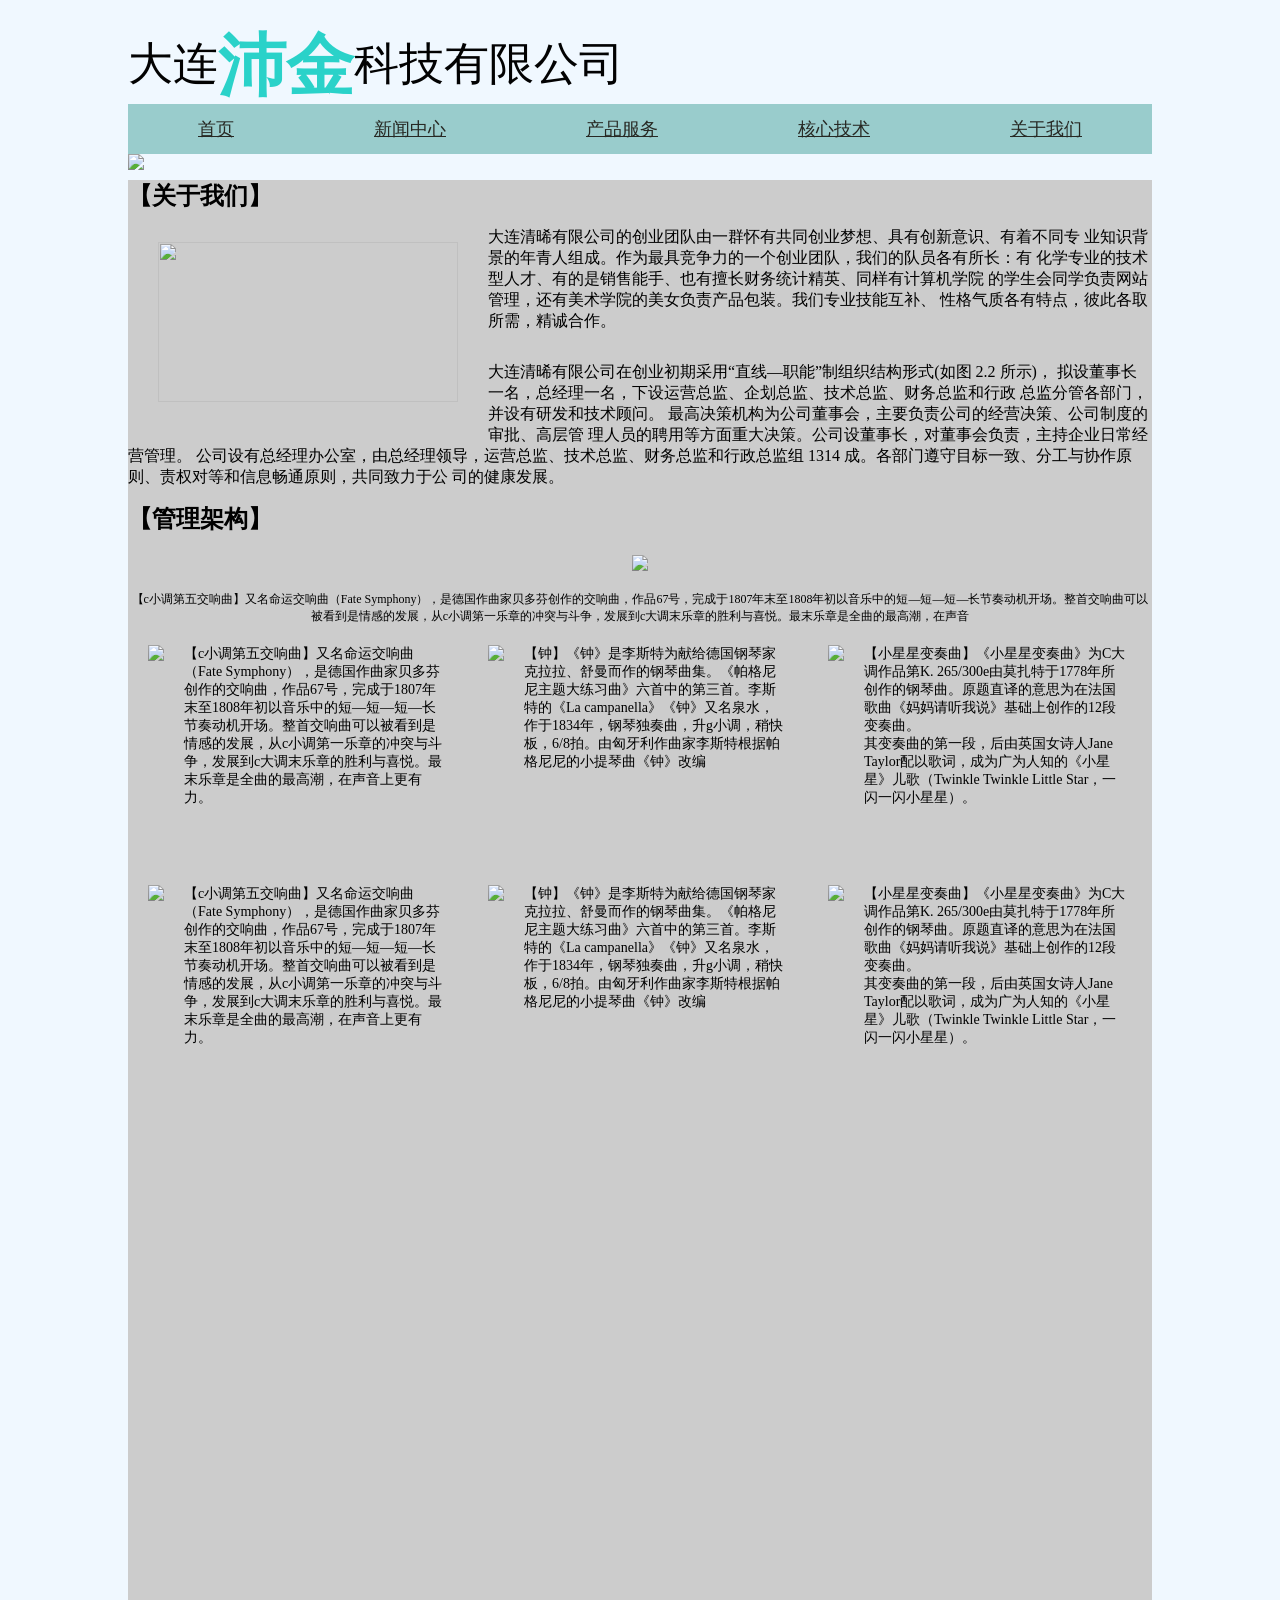
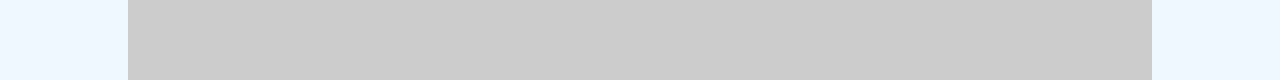
==== jianjie.html @ 577d642e "Add files via upload" ====
<!DOCTYPE html PUBLIC "-//W3C//DTD XHTML 1.0 Transitional//EN" "http://www.w3.org/TR/xhtml1/DTD/xhtml1-transitional.dtd">
<html xmlns="http://www.w3.org/1999/xhtml">
<head>
<meta http-equiv="Content-Type" content="text/html; charset=utf-8" />
<title>钢琴简介</title>
<link rel="stylesheet" type="text/css" href="style.css"/>
</head>

<body>
<div class="header">
	<div class="container">
		<div class="logo">
			<a href="index.html">
				大连<span>沛金</span>科技有限公司
			</a>
		</div>
		<div class="social-icons"></div>
		<div class="clearfix"></div>
	</div>
</div>
<div id="navi">
	<ul>
    	<li><a href="index.html">首页</a></li>
   	  <li><a href="jiqiao.html">新闻中心</a></li>
        <li><a href="#">产品服务</a>
        </li>
      <li><a href="yinyueren.html">核心技术</a></li>
        <li><a href="jianjie.html">关于我们</a></li>       
        
    </ul>
</div>
<div class="pic"><img src="images/化学02.jpg" /></div>
<div class="jianjie">
	<h1>【关于我们】</h1>
	<img src="images/04.jpg" style="width:300px;height:160px;margin:30px;float:left;border:0px;"/><br />
   <p>大连清晞有限公司的创业团队由一群怀有共同创业梦想、具有创新意识、有着不同专 业知识背景的年青人组成。作为最具竞争力的一个创业团队，我们的队员各有所长：有 化学专业的技术型人才、有的是销售能手、也有擅长财务统计精英、同样有计算机学院 的学生会同学负责网站管理，还有美术学院的美女负责产品包装。我们专业技能互补、 性格气质各有特点，彼此各取所需，精诚合作。</p>
   <br /><br />
   <p>大连清晞有限公司在创业初期采用“直线—职能”制组织结构形式(如图 2.2 所示)， 拟设董事长一名，总经理一名，下设运营总监、企划总监、技术总监、财务总监和行政 总监分管各部门，并设有研发和技术顾问。 最高决策机构为公司董事会，主要负责公司的经营决策、公司制度的审批、高层管 理人员的聘用等方面重大决策。公司设董事长，对董事会负责，主持企业日常经营管理。 公司设有总经理办公室，由总经理领导，运营总监、技术总监、财务总监和行政总监组 1314 成。各部门遵守目标一致、分工与协作原则、责权对等和信息畅通原则，共同致力于公 司的健康发展。</p>
   <br />
   <h1>【管理架构】</h1>
   <div style="text-align:center"><img src="images/古典01.png" style="height:200px;margin:20px;"/>
   
   </div>
   <div style="text-align:center;"> 【c小调第五交响曲】又名命运交响曲（Fate Symphony），是德国作曲家贝多芬创作的交响曲，作品67号，完成于1807年末至1808年初以音乐中的短—短—短—长节奏动机开场。整首交响曲可以被看到是情感的发展，从c小调第一乐章的冲突与斗争，发展到c大调末乐章的胜利与喜悦。最末乐章是全曲的最高潮，在声音</div>
    <div style="width:340px;float:left;">
    	<img src="images/古典01.png" style="float:left;height:200px;margin:20px;"/>
        <p style="margin:20px;width:300px;font-size:14px;">【c小调第五交响曲】又名命运交响曲（Fate Symphony），是德国作曲家贝多芬创作的交响曲，作品67号，完成于1807年末至1808年初以音乐中的短—短—短—长节奏动机开场。整首交响曲可以被看到是情感的发展，从c小调第一乐章的冲突与斗争，发展到c大调末乐章的胜利与喜悦。最末乐章是全曲的最高潮，在声音上更有力。</p>
    </div>
   <div style="width:340px;float:left;">
     <img src="images/古典02.jpg"
   style="height:200px;margin:20px;float:left;"/>
     <p style="margin:20px;width:300px;font-size:14px;">【钟】《钟》是李斯特为献给德国钢琴家克拉拉、舒曼而作的钢琴曲集。《帕格尼尼主题大练习曲》六首中的第三首。李斯特的《La campanella》《钟》又名泉水， 作于1834年，钢琴独奏曲，升g小调，稍快板，6/8拍。由匈牙利作曲家李斯特根据帕格尼尼的小提琴曲《钟》改编</p>
   </div>
   <div style="width:340px;float:left;">
   <img src="images/古典03.jpg"
   style="height:200px;margin:20px;float:left;"/>
   <p style="margin:20px;width:300px;font-size:14px;">【小星星变奏曲】《小星星变奏曲》为C大调作品第K. 265/300e由莫扎特于1778年所创作的钢琴曲。原题直译的意思为在法国歌曲《妈妈请听我说》基础上创作的12段变奏曲。<br />其变奏曲的第一段，后由英国女诗人Jane Taylor配以歌词，成为广为人知的《小星星》儿歌（Twinkle Twinkle Little Star，一闪一闪小星星）。</p>
   </div>
    <div style="width:340px;float:left;">
    	<img src="images/古典01.png" style="float:left;height:200px;margin:20px;"/>
        <p style="margin:20px;width:300px;font-size:14px;">【c小调第五交响曲】又名命运交响曲（Fate Symphony），是德国作曲家贝多芬创作的交响曲，作品67号，完成于1807年末至1808年初以音乐中的短—短—短—长节奏动机开场。整首交响曲可以被看到是情感的发展，从c小调第一乐章的冲突与斗争，发展到c大调末乐章的胜利与喜悦。最末乐章是全曲的最高潮，在声音上更有力。</p>
    </div>
   <div style="width:340px;float:left;">
     <img src="images/古典02.jpg"
   style="height:200px;margin:20px;float:left;"/>
     <p style="margin:20px;width:300px;font-size:14px;">【钟】《钟》是李斯特为献给德国钢琴家克拉拉、舒曼而作的钢琴曲集。《帕格尼尼主题大练习曲》六首中的第三首。李斯特的《La campanella》《钟》又名泉水， 作于1834年，钢琴独奏曲，升g小调，稍快板，6/8拍。由匈牙利作曲家李斯特根据帕格尼尼的小提琴曲《钟》改编</p>
   </div>
   <div style="width:340px;float:left;">
   <img src="images/古典03.jpg"
   style="height:200px;margin:20px;float:left;"/>
   <p style="margin:20px;width:300px;font-size:14px;">【小星星变奏曲】《小星星变奏曲》为C大调作品第K. 265/300e由莫扎特于1778年所创作的钢琴曲。原题直译的意思为在法国歌曲《妈妈请听我说》基础上创作的12段变奏曲。<br />其变奏曲的第一段，后由英国女诗人Jane Taylor配以歌词，成为广为人知的《小星星》儿歌（Twinkle Twinkle Little Star，一闪一闪小星星）。</p>
   </div>
</div>
</body>
</html>
---- style.css ----
@charset "utf-8";
/* CSS Document */
*{margin:0;padding:0;}
body,p{
	font-size:12px;
font-family:"Microsoft yahei";
	border:none;	
	}
body{
	background-color:aliceblue;
	background-size:100%;
	width:1024px;
	margin:0 auto;
	}
img{
	margin:0;
	border:0;
	padding:0;	
	}
.piano-logo{
	/*text-align:center;
	padding:5px 0 10px 0;
	overflow:hidden;	*/
	text-align:center;
	}
.logo{
float:left;
}
.logo a{
font-family: 'Roboto Slab', serif;
text-decoration:none;
font-size:45px;
color:#020202;
display:block;
}
.logo a span{
color:#2ad2c9;
}
.header {
  padding: 30px 0;
  }
#navi{
	width:100%;	
	height:50px;
	background-color:#9CC;	
	overflow:hidden;
	}
#navi ul{
	margin: 0px; 
	padding: 0px; 
	list-style: none; 
	}
#navi ul li{
	float:left;
	height:50px;
	text-align:center;
	
	}
#navi a{
	line-height:50px;	
	font-size:18px;
	color:#272823;
	padding:15px 70px;
	}
#navi a:hover{
	font-size:18px;
	color:#fff;
	background-color:#9FC;	
	}
#navi ul li ul{
	position:absolute;
	background-color:#9CC;	
	display:none;	//隐藏元素 且不占据空间
	}
#navi ul li:hover ul
{
	display:block;}
#navi ul li ul li{
	float:none;
	}

.pic{
	width:100%;	
	overflow:hidden;
	}
.pic img{
	width:100%;	
	}
#new{
	float:left;
	background-color:#bab8cd;
	margin:10px 20px 10px 10px;
    width:480px;	
	}
.box{
	height:50px;
	background-color:#bab;
	text-align:center;
	line-height:35px;		
	}
.box p{
	font-size:24px;
	font-weight:bold;
	border-bottom-style:dashed;
	border-bottom-width:2px;
	border-bottom-color:#CF3;
}
.content{
	height:300px;
	padding-top:10px;
	margin-top:0px;	
	}
.content ul{
	margin:7px;
	padding:0;	
	}
.content ul li{
	line-height:32px;	
	font-size:16px;
	text-align:left;
	margin-left:12px;
	border-bottom-style:dotted;
	border-bottom-width:1px;
	border-bottom-color:#666;
	}
	.yzh{
	width:100%;
	clear:none;
	text-align:center;
	height:450px;
	}
.hoverbox{
	cursor:default;
	list-style:none;
	}
.hoverbox a{
	cursor:default;	
	}
.hoverbox a .preview{
	display:none;}
.hoverbox a:hover .preview{
	display:block;
	position:absolute;
	top:-33px;
	left:-45px;
	z-index:1;	
	}
.hoverbox img{
	background:#fff;
	border-color:#aaa #ccc #ddd #bbb;
	border-style:solid;
	border-width:1px;
	color:inherit;
	padding:2px;
	vertical-align:top;
	width:220px;
	height:160px;
	}
.hoverbox li{
	background:#eee;
	border-color:#ddd #bbb #aaa #ccc;
	border-style:solid;
	border-width:1px;
	color:inherit;
	float:left;
	display:inline;
	margin:6px;
	padding:6px;
	position:relative;	
	}
.hoverbox .preview{
	border-color:#000;
	width:200px;
	height:150px;	
	}
.hh1 h1{
	font-size:16px;
	padding:10px;	
	}
.teq{
	height:40px;
	background-color:#9CC;	
	width:60px;
	}
#foot{
	width:100%;
	background-color:#9CC;	
	height:50px;
	}
.jianjie{
	margin-top:10px;
	background-color:#CCC;
	width:100%;
	height:1500px;	
	}
#log{
	background-color:#9CF;
	width:100%;
	margin-top:30px;
	height:460px;
	}
#log img{
	float:left;	
	margin:20px;
	margin-left:50px;
	width:300px;
	}
 #logindiv {
	 	float:left;
		margin:30px;
		margin-left:100px;
           width: 40%;
           display: flex;
           justify-content: center;
           align-items: center;
           height: 400px;
          background-color:#CCF;
           border-radius: 5px;
        }
 #logindiv p {
            margin-top: 30px;
            margin-left: 20px;
        }
  #logindiv input {
            margin-left: 15px;
            border-radius: 5px;
            border-style: hidden;
            height: 30px;
            width: 130px;
            outline: none;
            padding-left: 10px;
        }
 .button {
            
            border-radius: 5px;
            width: 100px;
            height: 31px;
            font-size: 16px;
        }


#events a{

	color:#000;

}

a.button:hover,a:hover{

	color:#ffb449;

	text-decoration:none;

}

h4{
	-webkit-box-sizing:border-box;
	-moz-box-sizing:border-box;
	box-sizing:border-box;
	font-family:inherit;
	line-height:1.1;
	margin-bottom:10px;
	margin-top:10px;
	color:#151515;
	font-size:1.3em;
	font-weight:700;
	text-align:left;
	text-transform:uppercase;	
	}
.gengxin {
	font-family:'Open Sans',sans-serif;
	font-size:14px;
	line-height:20px;
	color:#535b60;
	-webkit-box-sizing:border-box;
	-moz-box-sizing:border-box;
	box-sizing:border-box;
	position:relative;
	min-height:1px;
	padding-right:15px;
	padding-left:15px;
	padding-bottom:3em;
	
	}
span{
	font-family:inherit;
	line-height:1.1;
	font-weight:700;
	text-align:left;
	text-transform:uppercase;
	cursor:pointer;
	text-decoration:none;
	text-decoration(focus):underline;
	text-decoration(hover):	none;
	-webkit-box-sizing:border-box;
	-moz-box-sizing:border-box;
	box-sizing:border-box;
	color:#94304f;
	font-size:1.5em;
	vertical-align:sub;
	}
p{
	font-size:16px;
	font-weight:500;
font-family:"Microsoft yahei";
	border:none;	
	}
.main{
	font-size:12px;
	font-family:"Microsoft yahei";
	width:1000px;
	padding:12px;
	margin:0 auto;
	background:#eae9f3
		
	}
.zz .title .wz{
	font-size:12px;
	font-family:"Microsoft yahei";
	margin:0;
	padding:0;
	width:100%;
	overflow:hidden;
	
	}
.zz{background:#fff;	}
.dy{
	margin:0;
	border:none;
	font-family:"Microsoft yahei";
	font-size:14px;
	color:#333;
	line-height:24px;
	padding:0 10px 10px;	
	}
.Panel{
	font-size:12px;
	font-family:"Microsoft yahei";
	overflow:hidden;
	margin:0px auto 20px;
	padding:0px;
	clear:none;
	width:980px;	
	}
.PanelGroup{
	font-size:12px;
	font-family:"Microsoft yahei";
	margin:0;
	padding:0;
	list-style:none;
	border:0;
	}
.PanelTab{
	font-family:"Microsoft yahei";
	border:0;
	position:relative;
	top:1px;
	float:left;
	padding:6px 30px;
	margin:0px 1px 0px 0px;
	font:bold 0.7em sans-serif;
	list-style:none;
	border-left:solid 1px #ccc;
	border-top:solid 1px #999;
	border-right:solid 1px #999;
	-moz-user-select:none;
	cursor:pointer;
	font-size:16px;
	background-color:#bab8cd;
	border-bottom:1px solid #eee; 	
	}
.ContentGroup{
	font-size:12px;
	font-family:"Microsoft yahei";
	margin:0;
	padding:0;
	clear:both;
		border-left:solid 1px #ccc;
	border-top:solid 1px #999;
	border-right:solid 1px #999;
	border-bottom:1px solid #ccc;
	background-color:#eee; 
		
	}
.PanelContent{font-size:12px;
	font-family:"Microsoft yahei";
	margin:0;
	padding:4px;
	
	overflow:hidden;}
.TabbedPanelsTabSelected {
	background-color: #bab8cd;
	border-bottom: 1px solid #EEE;
}
.TabbedPanelsTabHover {
	background-color: #CCC;
}
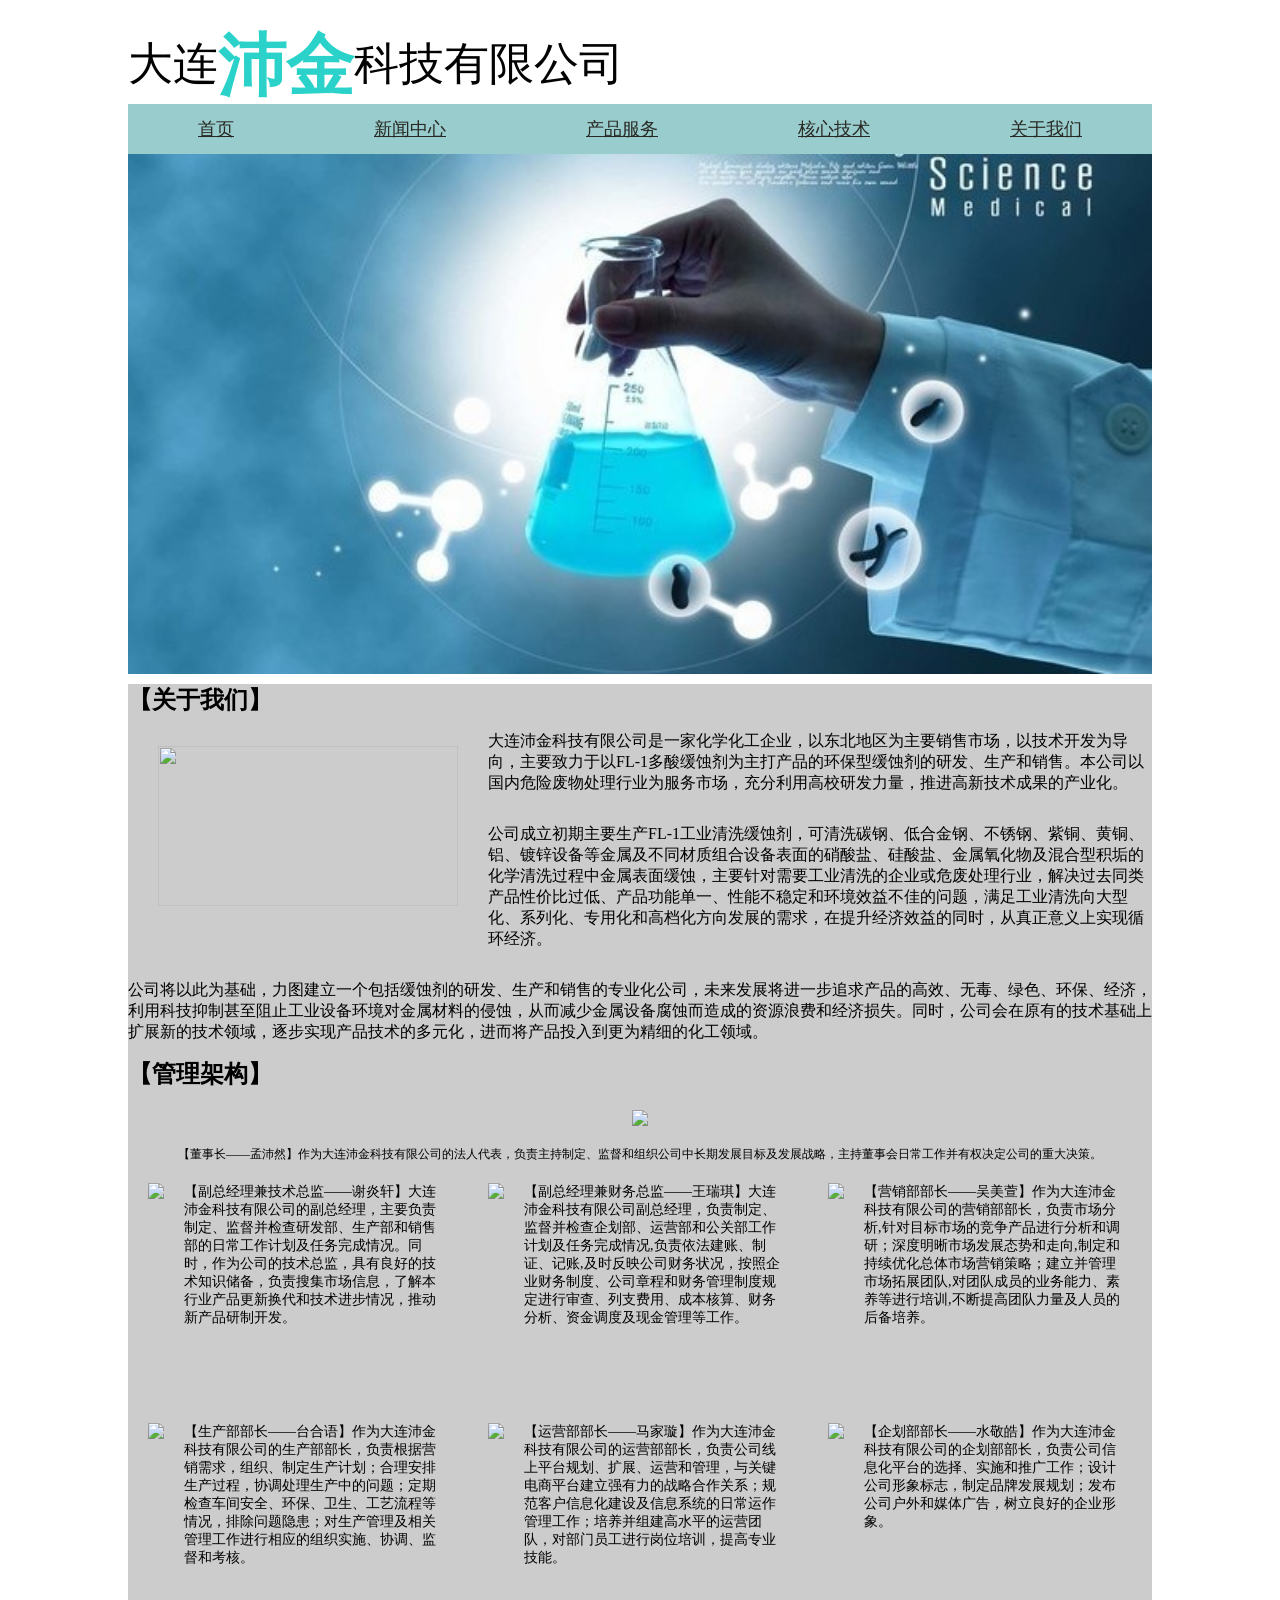
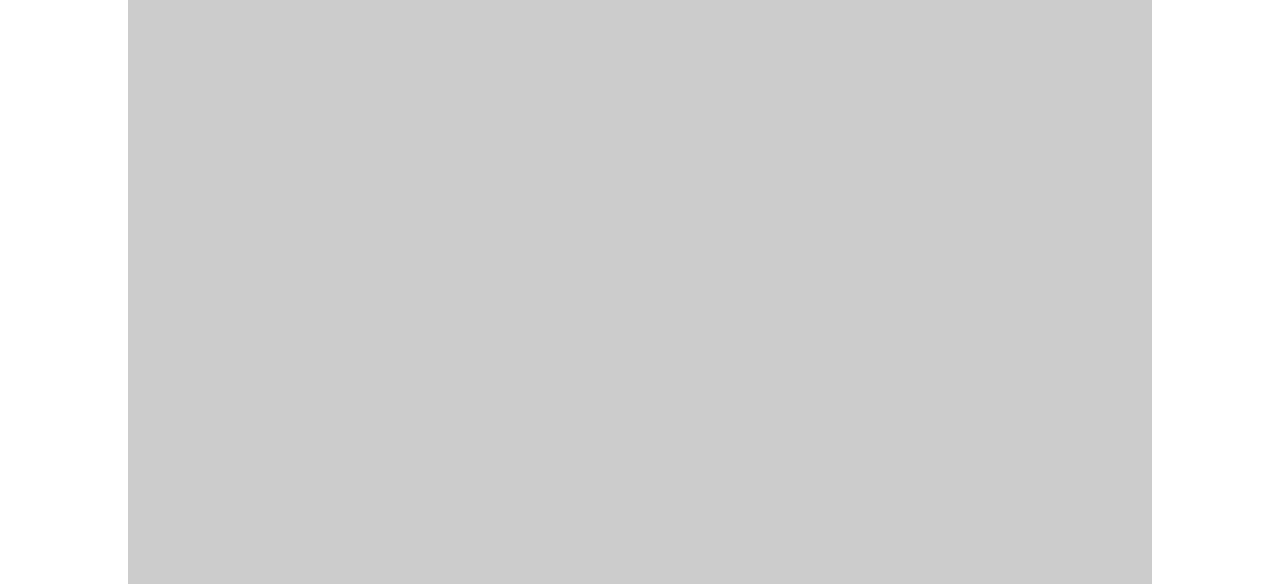
==== commit ebbabf75: "Add files via upload" ====
--- a/jianjie.html
+++ b/jianjie.html
@@ -2,7 +2,7 @@
 <html xmlns="http://www.w3.org/1999/xhtml">
 <head>
 <meta http-equiv="Content-Type" content="text/html; charset=utf-8" />
-<title>钢琴简介</title>
+<title>关于我们</title>
 <link rel="stylesheet" type="text/css" href="style.css"/>
 </head>
 
@@ -33,42 +33,44 @@
 <div class="jianjie">
 	<h1>【关于我们】</h1>
 	<img src="images/04.jpg" style="width:300px;height:160px;margin:30px;float:left;border:0px;"/><br />
-   <p>大连清晞有限公司的创业团队由一群怀有共同创业梦想、具有创新意识、有着不同专 业知识背景的年青人组成。作为最具竞争力的一个创业团队，我们的队员各有所长：有 化学专业的技术型人才、有的是销售能手、也有擅长财务统计精英、同样有计算机学院 的学生会同学负责网站管理，还有美术学院的美女负责产品包装。我们专业技能互补、 性格气质各有特点，彼此各取所需，精诚合作。</p>
+   <p>大连沛金科技有限公司是一家化学化工企业，以东北地区为主要销售市场，以技术开发为导向，主要致力于以FL-1多酸缓蚀剂为主打产品的环保型缓蚀剂的研发、生产和销售。本公司以国内危险废物处理行业为服务市场，充分利用高校研发力量，推进高新技术成果的产业化。</p>
    <br /><br />
-   <p>大连清晞有限公司在创业初期采用“直线—职能”制组织结构形式(如图 2.2 所示)， 拟设董事长一名，总经理一名，下设运营总监、企划总监、技术总监、财务总监和行政 总监分管各部门，并设有研发和技术顾问。 最高决策机构为公司董事会，主要负责公司的经营决策、公司制度的审批、高层管 理人员的聘用等方面重大决策。公司设董事长，对董事会负责，主持企业日常经营管理。 公司设有总经理办公室，由总经理领导，运营总监、技术总监、财务总监和行政总监组 1314 成。各部门遵守目标一致、分工与协作原则、责权对等和信息畅通原则，共同致力于公 司的健康发展。</p>
+   <p>公司成立初期主要生产FL-1工业清洗缓蚀剂，可清洗碳钢、低合金钢、不锈钢、紫铜、黄铜、铝、镀锌设备等金属及不同材质组合设备表面的硝酸盐、硅酸盐、金属氧化物及混合型积垢的化学清洗过程中金属表面缓蚀，主要针对需要工业清洗的企业或危废处理行业，解决过去同类产品性价比过低、产品功能单一、性能不稳定和环境效益不佳的问题，满足工业清洗向大型化、系列化、专用化和高档化方向发展的需求，在提升经济效益的同时，从真正意义上实现循环经济。</p>
+   <br /><br />
+   <p>公司将以此为基础，力图建立一个包括缓蚀剂的研发、生产和销售的专业化公司，未来发展将进一步追求产品的高效、无毒、绿色、环保、经济，利用科技抑制甚至阻止工业设备环境对金属材料的侵蚀，从而减少金属设备腐蚀而造成的资源浪费和经济损失。同时，公司会在原有的技术基础上扩展新的技术领域，逐步实现产品技术的多元化，进而将产品投入到更为精细的化工领域。</p>
    <br />
    <h1>【管理架构】</h1>
-   <div style="text-align:center"><img src="images/古典01.png" style="height:200px;margin:20px;"/>
+   <div style="text-align:center"><img src="images/ph01.jpeg" style="height:200px;margin:20px;"/>
    
    </div>
-   <div style="text-align:center;"> 【c小调第五交响曲】又名命运交响曲（Fate Symphony），是德国作曲家贝多芬创作的交响曲，作品67号，完成于1807年末至1808年初以音乐中的短—短—短—长节奏动机开场。整首交响曲可以被看到是情感的发展，从c小调第一乐章的冲突与斗争，发展到c大调末乐章的胜利与喜悦。最末乐章是全曲的最高潮，在声音</div>
+   <div style="text-align:center;"> 【董事长——孟沛然】作为大连沛金科技有限公司的法人代表，负责主持制定、监督和组织公司中长期发展目标及发展战略，主持董事会日常工作并有权决定公司的重大决策。</div>
     <div style="width:340px;float:left;">
-    	<img src="images/古典01.png" style="float:left;height:200px;margin:20px;"/>
-        <p style="margin:20px;width:300px;font-size:14px;">【c小调第五交响曲】又名命运交响曲（Fate Symphony），是德国作曲家贝多芬创作的交响曲，作品67号，完成于1807年末至1808年初以音乐中的短—短—短—长节奏动机开场。整首交响曲可以被看到是情感的发展，从c小调第一乐章的冲突与斗争，发展到c大调末乐章的胜利与喜悦。最末乐章是全曲的最高潮，在声音上更有力。</p>
+    	<img src="images/ph02.jpeg" style="float:left;height:200px;margin:20px;"/>
+        <p style="margin:20px;width:300px;font-size:14px;">【副总经理兼技术总监——谢炎轩】大连沛金科技有限公司的副总经理，主要负责制定、监督并检查研发部、生产部和销售部的日常工作计划及任务完成情况。同时，作为公司的技术总监，具有良好的技术知识储备，负责搜集市场信息，了解本行业产品更新换代和技术进步情况，推动新产品研制开发。</p>
     </div>
    <div style="width:340px;float:left;">
-     <img src="images/古典02.jpg"
+     <img src="images/ph02.jpeg"
    style="height:200px;margin:20px;float:left;"/>
-     <p style="margin:20px;width:300px;font-size:14px;">【钟】《钟》是李斯特为献给德国钢琴家克拉拉、舒曼而作的钢琴曲集。《帕格尼尼主题大练习曲》六首中的第三首。李斯特的《La campanella》《钟》又名泉水， 作于1834年，钢琴独奏曲，升g小调，稍快板，6/8拍。由匈牙利作曲家李斯特根据帕格尼尼的小提琴曲《钟》改编</p>
+     <p style="margin:20px;width:300px;font-size:14px;">【副总经理兼财务总监——王瑞琪】大连沛金科技有限公司副总经理，负责制定、监督并检查企划部、运营部和公关部工作计划及任务完成情况,负责依法建账、制证、记账,及时反映公司财务状况，按照企业财务制度、公司章程和财务管理制度规定进行审查、列支费用、成本核算、财务分析、资金调度及现金管理等工作。</p>
    </div>
    <div style="width:340px;float:left;">
-   <img src="images/古典03.jpg"
+   <img src="images/ph02.jpeg"
    style="height:200px;margin:20px;float:left;"/>
-   <p style="margin:20px;width:300px;font-size:14px;">【小星星变奏曲】《小星星变奏曲》为C大调作品第K. 265/300e由莫扎特于1778年所创作的钢琴曲。原题直译的意思为在法国歌曲《妈妈请听我说》基础上创作的12段变奏曲。<br />其变奏曲的第一段，后由英国女诗人Jane Taylor配以歌词，成为广为人知的《小星星》儿歌（Twinkle Twinkle Little Star，一闪一闪小星星）。</p>
+   <p style="margin:20px;width:300px;font-size:14px;">【营销部部长——吴美萱】作为大连沛金科技有限公司的营销部部长，负责市场分析,针对目标市场的竞争产品进行分析和调研；深度明晰市场发展态势和走向,制定和持续优化总体市场营销策略；建立并管理市场拓展团队,对团队成员的业务能力、素养等进行培训,不断提高团队力量及人员的后备培养。</p>
    </div>
     <div style="width:340px;float:left;">
-    	<img src="images/古典01.png" style="float:left;height:200px;margin:20px;"/>
-        <p style="margin:20px;width:300px;font-size:14px;">【c小调第五交响曲】又名命运交响曲（Fate Symphony），是德国作曲家贝多芬创作的交响曲，作品67号，完成于1807年末至1808年初以音乐中的短—短—短—长节奏动机开场。整首交响曲可以被看到是情感的发展，从c小调第一乐章的冲突与斗争，发展到c大调末乐章的胜利与喜悦。最末乐章是全曲的最高潮，在声音上更有力。</p>
+    	<img src="images/ph05.jpeg" style="float:left;height:200px;margin:20px;"/>
+        <p style="margin:20px;width:300px;font-size:14px;">【生产部部长——台合语】作为大连沛金科技有限公司的生产部部长，负责根据营销需求，组织、制定生产计划；合理安排生产过程，协调处理生产中的问题；定期检查车间安全、环保、卫生、工艺流程等情况，排除问题隐患；对生产管理及相关管理工作进行相应的组织实施、协调、监督和考核。</p>
     </div>
    <div style="width:340px;float:left;">
-     <img src="images/古典02.jpg"
+     <img src="images/ph06.jpeg"
    style="height:200px;margin:20px;float:left;"/>
-     <p style="margin:20px;width:300px;font-size:14px;">【钟】《钟》是李斯特为献给德国钢琴家克拉拉、舒曼而作的钢琴曲集。《帕格尼尼主题大练习曲》六首中的第三首。李斯特的《La campanella》《钟》又名泉水， 作于1834年，钢琴独奏曲，升g小调，稍快板，6/8拍。由匈牙利作曲家李斯特根据帕格尼尼的小提琴曲《钟》改编</p>
+     <p style="margin:20px;width:300px;font-size:14px;">【运营部部长——马家璇】作为大连沛金科技有限公司的运营部部长，负责公司线上平台规划、扩展、运营和管理，与关键电商平台建立强有力的战略合作关系；规范客户信息化建设及信息系统的日常运作管理工作；培养并组建高水平的运营团队，对部门员工进行岗位培训，提高专业技能。</p>
    </div>
    <div style="width:340px;float:left;">
-   <img src="images/古典03.jpg"
+   <img src="images/ph06.jpeg"
    style="height:200px;margin:20px;float:left;"/>
-   <p style="margin:20px;width:300px;font-size:14px;">【小星星变奏曲】《小星星变奏曲》为C大调作品第K. 265/300e由莫扎特于1778年所创作的钢琴曲。原题直译的意思为在法国歌曲《妈妈请听我说》基础上创作的12段变奏曲。<br />其变奏曲的第一段，后由英国女诗人Jane Taylor配以歌词，成为广为人知的《小星星》儿歌（Twinkle Twinkle Little Star，一闪一闪小星星）。</p>
+   <p style="margin:20px;width:300px;font-size:14px;">【企划部部长——水敬皓】作为大连沛金科技有限公司的企划部部长，负责公司信息化平台的选择、实施和推广工作；设计公司形象标志，制定品牌发展规划；发布公司户外和媒体广告，树立良好的企业形象。</p>
    </div>
 </div>
 </body>
--- a/style.css
+++ b/style.css
@@ -7,7 +7,7 @@
 	border:none;	
 	}
 body{
-	background-color:aliceblue;
+	background-color:#fffff;
 	background-size:100%;
 	width:1024px;
 	margin:0 auto;
@@ -88,13 +88,13 @@
 	}
 #new{
 	float:left;
-	background-color:#bab8cd;
+	background-color:#abcfcf;
 	margin:10px 20px 10px 10px;
     width:480px;	
 	}
 .box{
 	height:50px;
-	background-color:#bab;
+	background-color:#abcfcf;
 	text-align:center;
 	line-height:35px;		
 	}
@@ -106,7 +106,7 @@
 	border-bottom-color:#CF3;
 }
 .content{
-	height:300px;
+	height:200px;
 	padding-top:10px;
 	margin-top:0px;	
 	}
@@ -184,7 +184,7 @@
 	}
 #foot{
 	width:100%;
-	background-color:#9CC;	
+	background-color:#79a7a9;	
 	height:50px;
 	}
 .jianjie{
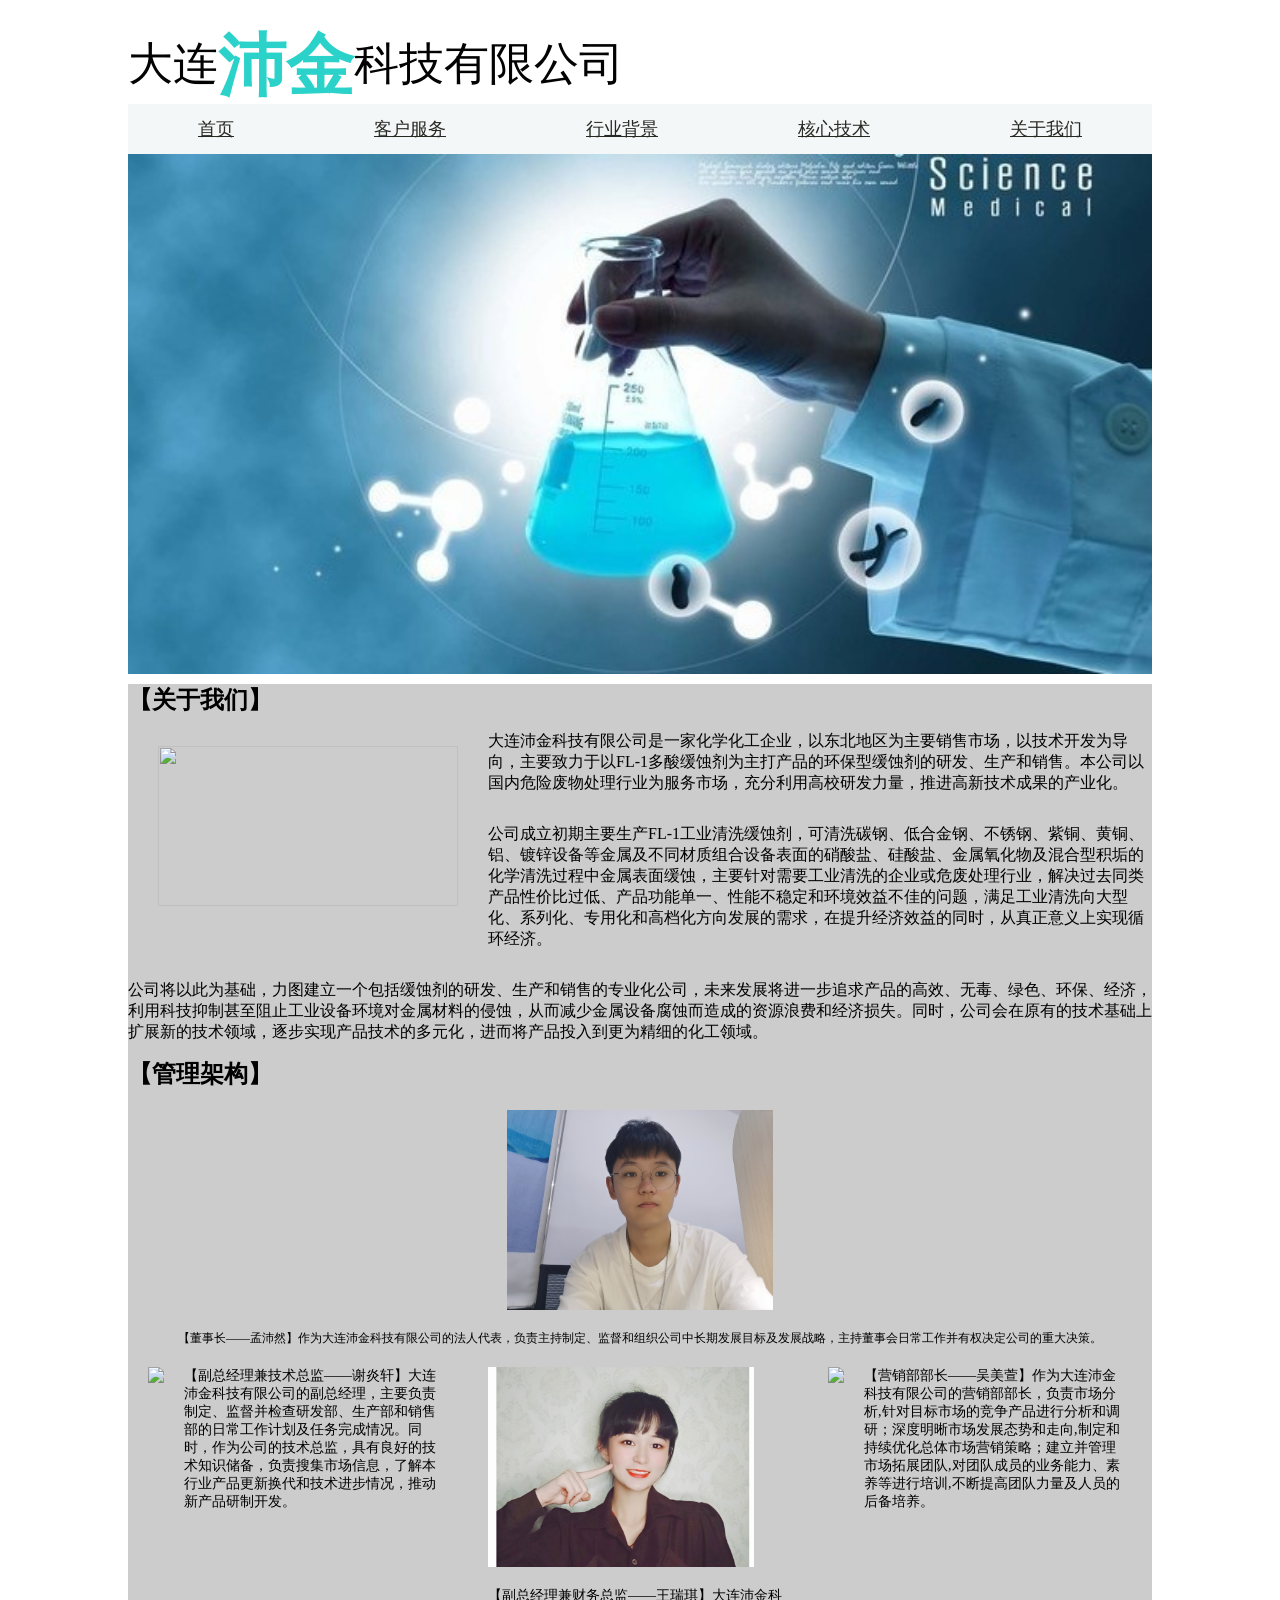
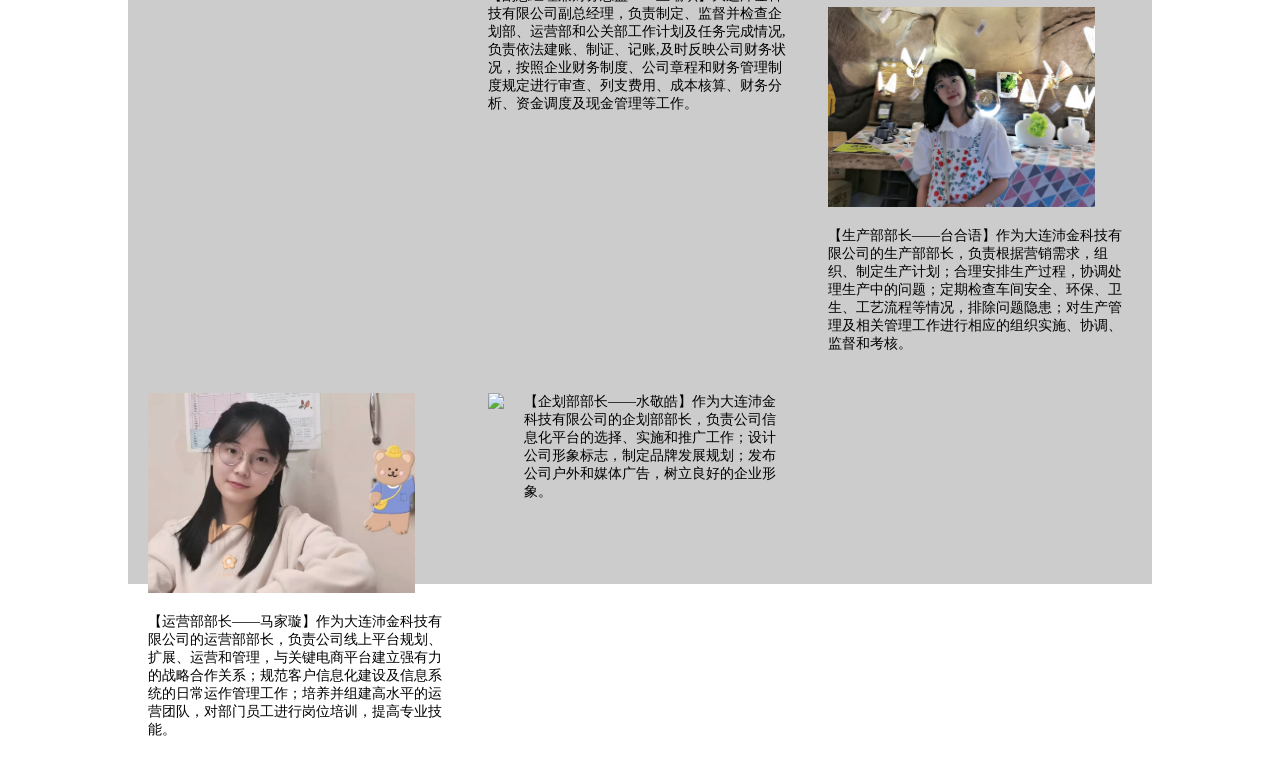
==== commit 91e66b11: "Add files via upload" ====
--- a/jianjie.html
+++ b/jianjie.html
@@ -21,18 +21,18 @@
 <div id="navi">
 	<ul>
     	<li><a href="index.html">首页</a></li>
-   	  <li><a href="jiqiao.html">新闻中心</a></li>
-        <li><a href="#">产品服务</a>
+   	  <li><a href="jiqiao - 副本 - 副本.html">客户服务</a></li>
+        <li><a href="jiqiao.html">行业背景</a>
         </li>
       <li><a href="yinyueren.html">核心技术</a></li>
-        <li><a href="jianjie.html">关于我们</a></li>       
-        
-    </ul>
+        <li><a href="jianjie.html">关于我们</a></li>             
+  </ul>
 </div>
-<div class="pic"><img src="images/化学02.jpg" /></div>
+<span class="pic"><img src="images/化学02.jpg" /></span>
+<div class="pic"></div>
 <div class="jianjie">
 	<h1>【关于我们】</h1>
-	<img src="images/04.jpg" style="width:300px;height:160px;margin:30px;float:left;border:0px;"/><br />
+	<img src="images/logo.jpeg" style="width:300px;height:160px;margin:30px;float:left;border:0px;"/><br />
    <p>大连沛金科技有限公司是一家化学化工企业，以东北地区为主要销售市场，以技术开发为导向，主要致力于以FL-1多酸缓蚀剂为主打产品的环保型缓蚀剂的研发、生产和销售。本公司以国内危险废物处理行业为服务市场，充分利用高校研发力量，推进高新技术成果的产业化。</p>
    <br /><br />
    <p>公司成立初期主要生产FL-1工业清洗缓蚀剂，可清洗碳钢、低合金钢、不锈钢、紫铜、黄铜、铝、镀锌设备等金属及不同材质组合设备表面的硝酸盐、硅酸盐、金属氧化物及混合型积垢的化学清洗过程中金属表面缓蚀，主要针对需要工业清洗的企业或危废处理行业，解决过去同类产品性价比过低、产品功能单一、性能不稳定和环境效益不佳的问题，满足工业清洗向大型化、系列化、专用化和高档化方向发展的需求，在提升经济效益的同时，从真正意义上实现循环经济。</p>
@@ -45,7 +45,7 @@
    </div>
    <div style="text-align:center;"> 【董事长——孟沛然】作为大连沛金科技有限公司的法人代表，负责主持制定、监督和组织公司中长期发展目标及发展战略，主持董事会日常工作并有权决定公司的重大决策。</div>
     <div style="width:340px;float:left;">
-    	<img src="images/ph02.jpeg" style="float:left;height:200px;margin:20px;"/>
+    	<img src="images/02.jpeg" style="float:left;height:200px;margin:20px;"/>
         <p style="margin:20px;width:300px;font-size:14px;">【副总经理兼技术总监——谢炎轩】大连沛金科技有限公司的副总经理，主要负责制定、监督并检查研发部、生产部和销售部的日常工作计划及任务完成情况。同时，作为公司的技术总监，具有良好的技术知识储备，负责搜集市场信息，了解本行业产品更新换代和技术进步情况，推动新产品研制开发。</p>
     </div>
    <div style="width:340px;float:left;">
@@ -54,7 +54,7 @@
      <p style="margin:20px;width:300px;font-size:14px;">【副总经理兼财务总监——王瑞琪】大连沛金科技有限公司副总经理，负责制定、监督并检查企划部、运营部和公关部工作计划及任务完成情况,负责依法建账、制证、记账,及时反映公司财务状况，按照企业财务制度、公司章程和财务管理制度规定进行审查、列支费用、成本核算、财务分析、资金调度及现金管理等工作。</p>
    </div>
    <div style="width:340px;float:left;">
-   <img src="images/ph02.jpeg"
+   <img src="images/03.jpeg"
    style="height:200px;margin:20px;float:left;"/>
    <p style="margin:20px;width:300px;font-size:14px;">【营销部部长——吴美萱】作为大连沛金科技有限公司的营销部部长，负责市场分析,针对目标市场的竞争产品进行分析和调研；深度明晰市场发展态势和走向,制定和持续优化总体市场营销策略；建立并管理市场拓展团队,对团队成员的业务能力、素养等进行培训,不断提高团队力量及人员的后备培养。</p>
    </div>
@@ -68,7 +68,7 @@
      <p style="margin:20px;width:300px;font-size:14px;">【运营部部长——马家璇】作为大连沛金科技有限公司的运营部部长，负责公司线上平台规划、扩展、运营和管理，与关键电商平台建立强有力的战略合作关系；规范客户信息化建设及信息系统的日常运作管理工作；培养并组建高水平的运营团队，对部门员工进行岗位培训，提高专业技能。</p>
    </div>
    <div style="width:340px;float:left;">
-   <img src="images/ph06.jpeg"
+   <img src="images/07.jpeg"
    style="height:200px;margin:20px;float:left;"/>
    <p style="margin:20px;width:300px;font-size:14px;">【企划部部长——水敬皓】作为大连沛金科技有限公司的企划部部长，负责公司信息化平台的选择、实施和推广工作；设计公司形象标志，制定品牌发展规划；发布公司户外和媒体广告，树立良好的企业形象。</p>
    </div>
--- a/style.css
+++ b/style.css
@@ -42,7 +42,7 @@
 #navi{
 	width:100%;	
 	height:50px;
-	background-color:#9CC;	
+	background-color:#f4f7f7;	
 	overflow:hidden;
 	}
 #navi ul{
